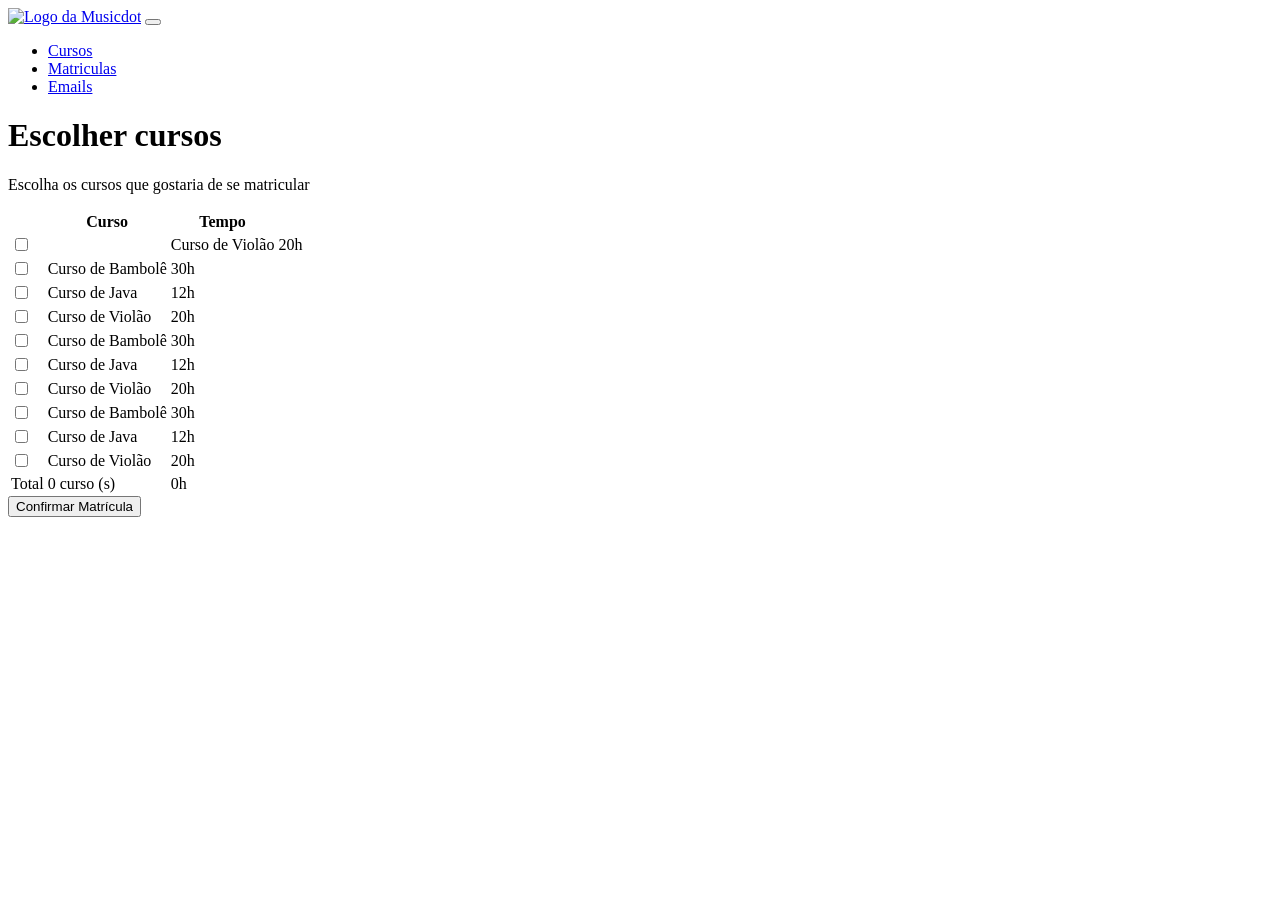
==== matricula.html @ 3b0c58dc "atualização do MusicDot" ====
<!DOCTYPE html>
<html>
<head>
    <title>Matriculas</title>
    <meta charset="utf-8">
    <meta name="viewport" content="width=device-width">
    <link href="css/bootstrap.css" rel="stylesheet">
    <link href="css/matricula.css" rel="stylesheet">
    <link href="img/favicon.ico" rel="icon">
</head>

<body>
    <header class="header">
        <nav class="navbar navbar-expand-sm navbar-dark bg-dark">
        <a class="navbar-brand" href="index.html"><img class="header-navbar-logo" src="img/musicdot-logo-light.svg" alt="Logo da Musicdot"></a>
            <button class="navbar-toggler" type="button" data-toggle="collapse" data-target="#navbarSupportedContent" aria-controls="navSupportedContent" aria-expanded="false" aria-label="Toggle navigation">
                <span class="navbar-toggler-icon"></span>
            </button>
            <div class="collapse navbar-collapse" id="navbarSupportedContent">
                <ul class="navbar-nav mr-auto">
                    <li class="nav-item active">
                        <a class="nav-link" href="#">Cursos</a>
                    </li>
                    <li class="nav-item">
                        <a class="nav-item" href="#">Matriculas</a>
                    </li>
                    <li class="nav-item">
                        <a href="#" class="#">Emails</a>
                        </li>
                </ul>
            </div>
        </nav>
    </header>
    <main class="container mb-4">
        <div class="jumbotron bg-dark header-matricula text-light mt-3">
            <div class="container">
                <h1>Escolher cursos</h1>
                <p class="lead">Escolha os cursos que gostaria de se matricular</p>
            </div>
        </div>
        <table class="table table-hover rounded-top">
            <thead class="thead-dark">
                <tr>
                    <th scope="col"></th>
                    <th scope="col">Curso</th>
                    <th scope="col">Tempo</th>
                </tr>
            </thead>
            <tbody>
                <tr>
                    <td><input onclick="adicionaCurso(this)" type="checkbox" name="curso" value="20"><td>
                        <td>Curso de Violão</td>
                        <td>20h</td>
                </tr>
                <tr>
                    <td><input onclick="adicionaCurso(this)" type="checkbox" name="curso" value="30"></td>
                    <td>Curso de Bambolê</td>
                    <td>30h</td>
                </tr>
                <td><input onclick="adicionaCurso(this)" type="checkbox" name="curso" valeu="12"></td>
                <td>Curso de Java</td>
                <td>12h</td>
            </tr>
            <tr>
                <td><input onclick="adicionaCurso(this)" type="checkbox" name="curso" value="20"></td>
                <td>Curso de Violão</td>
                <td>20h</td>
            </tr>
            <tr>
                    <td><input onclick="adicionaCurso(this)" type="checkbox" name="curso" value="30"></td>
                    <td>Curso de Bambolê</td>
                    <td>30h</td>
                </tr>
                <td><input onclick="adicionaCurso(this)" type="checkbox" name="curso" valeu="12"></td>
                <td>Curso de Java</td>
                <td>12h</td>
            </tr>
             <tr>
                <td><input onclick="adicionaCurso(this)" type="checkbox" name="curso" value="20"></td>
                <td>Curso de Violão</td>
                <td>20h</td>
            </tr>
            <tr>
                    <td><input onclick="adicionaCurso(this)" type="checkbox" name="curso" value="30"></td>
                    <td>Curso de Bambolê</td>
                    <td>30h</td>
                </tr>
                <td><input onclick="adicionaCurso(this)" type="checkbox" name="curso" valeu="12"></td>
                <td>Curso de Java</td>
                <td>12h</td>
            </tr>
             <tr>
                <td><input onclick="adicionaCurso(this)" type="checkbox" name="curso" value="20"></td>
                <td>Curso de Violão</td>
                <td>20h</td>
            </tr>
            <tr class="bg-dark text-light">
                <td>Total</td>
                <td class="js-total-cursos">0 curso (s)</td>
                <td class="js-total-de-horas">0h</td>
            </tr>
            </tbody>
        </table>
        <button type="button" class="js-botao-matricula btn btn-outline-dark btn-lg mb-4">Confirmar Matrícula</button>
    </main>
    <script src="js/jquery.js"></script>
    <script src="js/bootstrap.js"></script>
    <script src="js/matricula.js"></script>
</body>
</html>
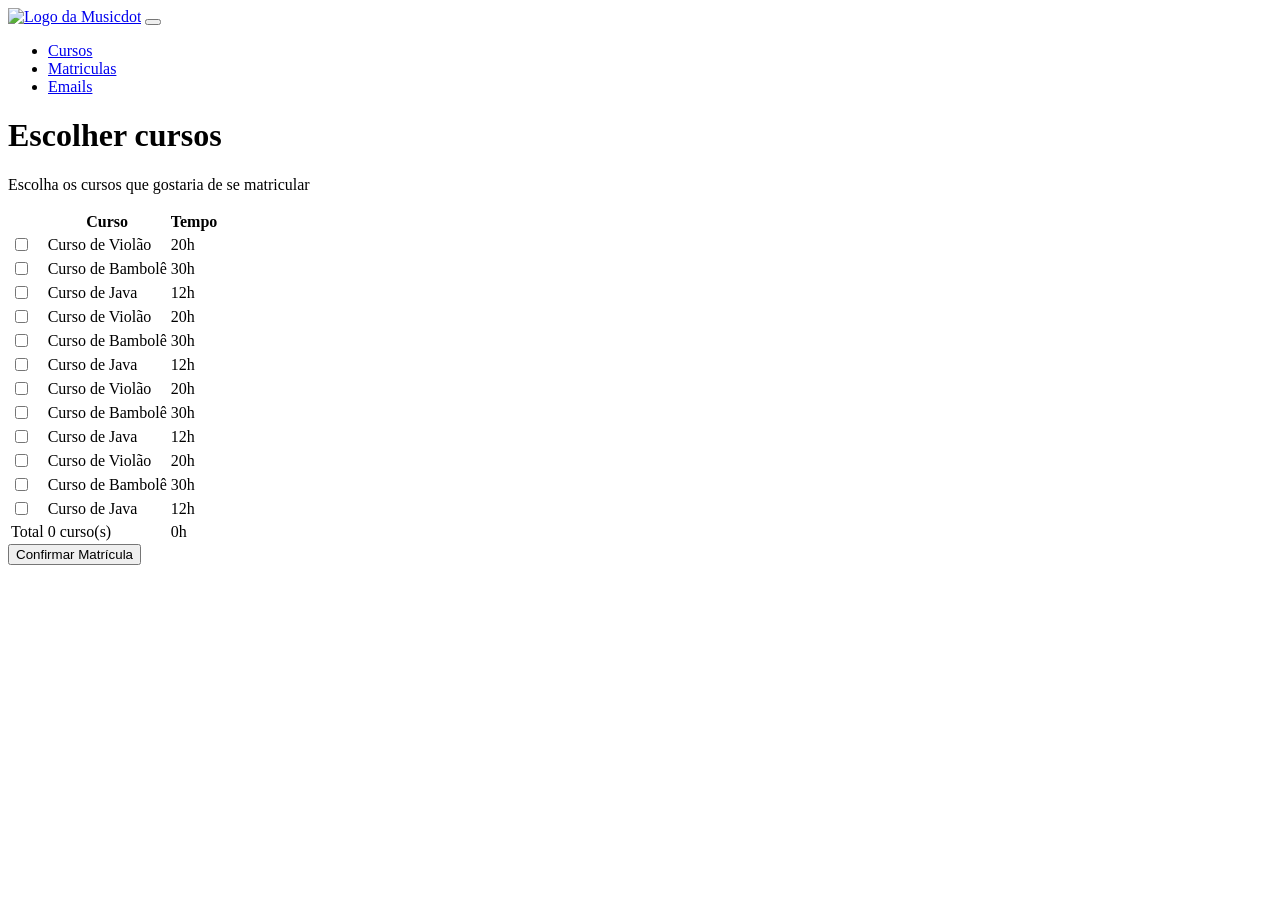
==== commit a7b18a83: "musicdot.reset" ====
--- a/matricula.html
+++ b/matricula.html
@@ -1,110 +1,124 @@
-<!DOCTYPE html>
+<!DOCTYPE	html>
 <html>
 <head>
-    <title>Matriculas</title>
-    <meta charset="utf-8">
-    <meta name="viewport" content="width=device-width">
-    <link href="css/bootstrap.css" rel="stylesheet">
-    <link href="css/matricula.css" rel="stylesheet">
-    <link href="img/favicon.ico" rel="icon">
+	<title>Matriculas</title>
+	<meta	charset="utf-8">
+	<meta	name="viewport" content="width=device-width">
+	<link	href="css/bootstrap.css" rel="stylesheet">
+    <link	href="css/matricula.css" rel="stylesheet">
+	<link	href="img/favicon.ico" rel="icon">
 </head>
-
 <body>
-    <header class="header">
-        <nav class="navbar navbar-expand-sm navbar-dark bg-dark">
-        <a class="navbar-brand" href="index.html"><img class="header-navbar-logo" src="img/musicdot-logo-light.svg" alt="Logo da Musicdot"></a>
-            <button class="navbar-toggler" type="button" data-toggle="collapse" data-target="#navbarSupportedContent" aria-controls="navSupportedContent" aria-expanded="false" aria-label="Toggle navigation">
-                <span class="navbar-toggler-icon"></span>
-            </button>
-            <div class="collapse navbar-collapse" id="navbarSupportedContent">
-                <ul class="navbar-nav mr-auto">
-                    <li class="nav-item active">
-                        <a class="nav-link" href="#">Cursos</a>
+	<header	class="header">
+		<nav	class="navbar	navbar-expand-sm	navbar-dark	bg-dark">
+            <a	class="navbar-brand" href="index.html"><img	class="header-navbar-logo" src="img/musicdot-logo-light.svg" alt="Logo	da	Musicdot"></a>
+			    <button	class="navbar-toggler" type="button" data-toggle="collapse" data-target="#na
+vbarSupportedContent" aria-controls="navbarSupportedContent" aria-expanded="false" aria-label="Tog
+gle	navigation">
+			    <span	class="navbar-toggler-icon"></span>
+				</button>
+		    <div	class="collapse	navbar-collapse" id="navbarSupportedContent">
+				<ul	class="navbar-nav	mr-auto">
+                    <li	class="nav-item	active">
+                        <a	class="nav-link" href="#">Cursos</a>
                     </li>
-                    <li class="nav-item">
-                        <a class="nav-item" href="#">Matriculas</a>
+                    <li	class="nav-item">
+                        <a	class="nav-link" href="#">Matriculas</a>
                     </li>
-                    <li class="nav-item">
-                        <a href="#" class="#">Emails</a>
-                        </li>
-                </ul>
-            </div>
-        </nav>
-    </header>
-    <main class="container mb-4">
-        <div class="jumbotron bg-dark header-matricula text-light mt-3">
-            <div class="container">
-                <h1>Escolher cursos</h1>
-                <p class="lead">Escolha os cursos que gostaria de se matricular</p>
-            </div>
-        </div>
-        <table class="table table-hover rounded-top">
-            <thead class="thead-dark">
-                <tr>
-                    <th scope="col"></th>
-                    <th scope="col">Curso</th>
-                    <th scope="col">Tempo</th>
-                </tr>
-            </thead>
-            <tbody>
-                <tr>
-                    <td><input onclick="adicionaCurso(this)" type="checkbox" name="curso" value="20"><td>
-                        <td>Curso de Violão</td>
-                        <td>20h</td>
-                </tr>
-                <tr>
-                    <td><input onclick="adicionaCurso(this)" type="checkbox" name="curso" value="30"></td>
-                    <td>Curso de Bambolê</td>
-                    <td>30h</td>
-                </tr>
-                <td><input onclick="adicionaCurso(this)" type="checkbox" name="curso" valeu="12"></td>
-                <td>Curso de Java</td>
-                <td>12h</td>
-            </tr>
-            <tr>
-                <td><input onclick="adicionaCurso(this)" type="checkbox" name="curso" value="20"></td>
-                <td>Curso de Violão</td>
-                <td>20h</td>
-            </tr>
-            <tr>
-                    <td><input onclick="adicionaCurso(this)" type="checkbox" name="curso" value="30"></td>
-                    <td>Curso de Bambolê</td>
-                    <td>30h</td>
-                </tr>
-                <td><input onclick="adicionaCurso(this)" type="checkbox" name="curso" valeu="12"></td>
-                <td>Curso de Java</td>
-                <td>12h</td>
-            </tr>
-             <tr>
-                <td><input onclick="adicionaCurso(this)" type="checkbox" name="curso" value="20"></td>
-                <td>Curso de Violão</td>
-                <td>20h</td>
-            </tr>
-            <tr>
-                    <td><input onclick="adicionaCurso(this)" type="checkbox" name="curso" value="30"></td>
-                    <td>Curso de Bambolê</td>
-                    <td>30h</td>
-                </tr>
-                <td><input onclick="adicionaCurso(this)" type="checkbox" name="curso" valeu="12"></td>
-                <td>Curso de Java</td>
-                <td>12h</td>
-            </tr>
-             <tr>
-                <td><input onclick="adicionaCurso(this)" type="checkbox" name="curso" value="20"></td>
-                <td>Curso de Violão</td>
-                <td>20h</td>
-            </tr>
-            <tr class="bg-dark text-light">
-                <td>Total</td>
-                <td class="js-total-cursos">0 curso (s)</td>
-                <td class="js-total-de-horas">0h</td>
-            </tr>
-            </tbody>
-        </table>
-        <button type="button" class="js-botao-matricula btn btn-outline-dark btn-lg mb-4">Confirmar Matrícula</button>
-    </main>
-    <script src="js/jquery.js"></script>
-    <script src="js/bootstrap.js"></script>
-    <script src="js/matricula.js"></script>
+                    <li	class="nav-item">
+                        <a	href="#" class="nav-link">Emails</a>
+                    </li>
+				</ul>
+			</div>
+		</nav>
+			</header>
+				<main	class="container	mb-4">
+                    <div	class="jumbotron	bg-dark	header-matricula	text-light	mt-3">
+						<div	class="container">
+                            <h1>Escolher	cursos</h1>
+                            <p	class="lead">Escolha	os	cursos	que	gostaria	de	se	matricular</p>
+						</div>
+					</div>
+                    <table	class="table	table-hover	rounded-top">
+                    <thead	class="thead-dark">
+                        <tr>
+                            <th	scope="col"></th>
+                            <th	scope="col">Curso</th>
+                            <th	scope="col">Tempo</th>
+                        </tr>
+                    </thead>
+                    <tbody>
+                        <tr>
+                            <td><input	type="checkbox" name="curso" value="20"></td>
+                            <td>Curso	de	Violão</td>
+                            <td>20h</td>
+                        </tr>
+                        <tr>
+                            <td><input	type="checkbox" name="curso" value="30"></td>
+                            <td>Curso	de	Bambolê</td>
+                            <td>30h</td>
+                        </tr>
+                        <tr>
+                            <td><input	type="checkbox" name="curso" value="12"></td>
+                            <td>Curso	de	Java</td>
+                            <td>12h</td>
+                        </tr>
+                        <tr>
+                            <td><input	type="checkbox" name="curso" value="20"></td>
+                            <td>Curso	de	Violão</td>
+                            <td>20h</td>
+                        </tr>
+                        <tr>
+                            <td><input	type="checkbox" name="curso" value="30"></td>
+                            <td>Curso	de	Bambolê</td>
+                            <td>30h</td>
+                        </tr>
+                        <tr>
+                            <td><input	type="checkbox" name="curso" value="12"></td>
+                            <td>Curso	de	Java</td>
+                            <td>12h</td>
+                        </tr>
+                        <tr>
+                            <td><input	type="checkbox" name="curso" value="20"></td>
+                            <td>Curso	de	Violão</td>
+                            <td>20h</td>
+                        </tr>
+                        <tr>
+                            <td><input	type="checkbox" name="curso" value="30"></td>
+                            <td>Curso	de	Bambolê</td>
+                            <td>30h</td>
+                        </tr>
+                        <tr>
+                            <td><input	type="checkbox" name="curso" value="12"></td>
+                            <td>Curso	de	Java</td>
+                            <td>12h</td>
+                        </tr>
+                        <tr>
+                            <td><input	type="checkbox" name="curso" value="20"></td>
+                            <td>Curso	de	Violão</td>
+                            <td>20h</td>
+                        </tr>
+                        <tr>
+                            <td><input	type="checkbox" name="curso" value="30"></td>
+                            <td>Curso	de	Bambolê</td>
+                            <td>30h</td>
+                        </tr>
+                        <tr>
+                            <td><input	type="checkbox" name="curso" value="12"></td>
+                            <td>Curso	de	Java</td>
+                            <td>12h</td>
+                        </tr>
+                        <tr	class="bg-dark	text-light"> 
+                            <td>Total</td>
+                            <td	class="js-total-de-cursos">0	curso(s)</td>
+                            <td	class="js-total-de-horas">0h</td>
+                        </tr>
+                    </tbody>
+						</table>
+						<button	type="button" class="btn	btn-outline-dark	btn-lg	mb-4">Confirmar	Matrícula</butt
+                        on>                    
+				</main>
+<script	src="js/jquery.js"></script>
+<script	src="js/bootstrap.js"></script>
 </body>
 </html>
